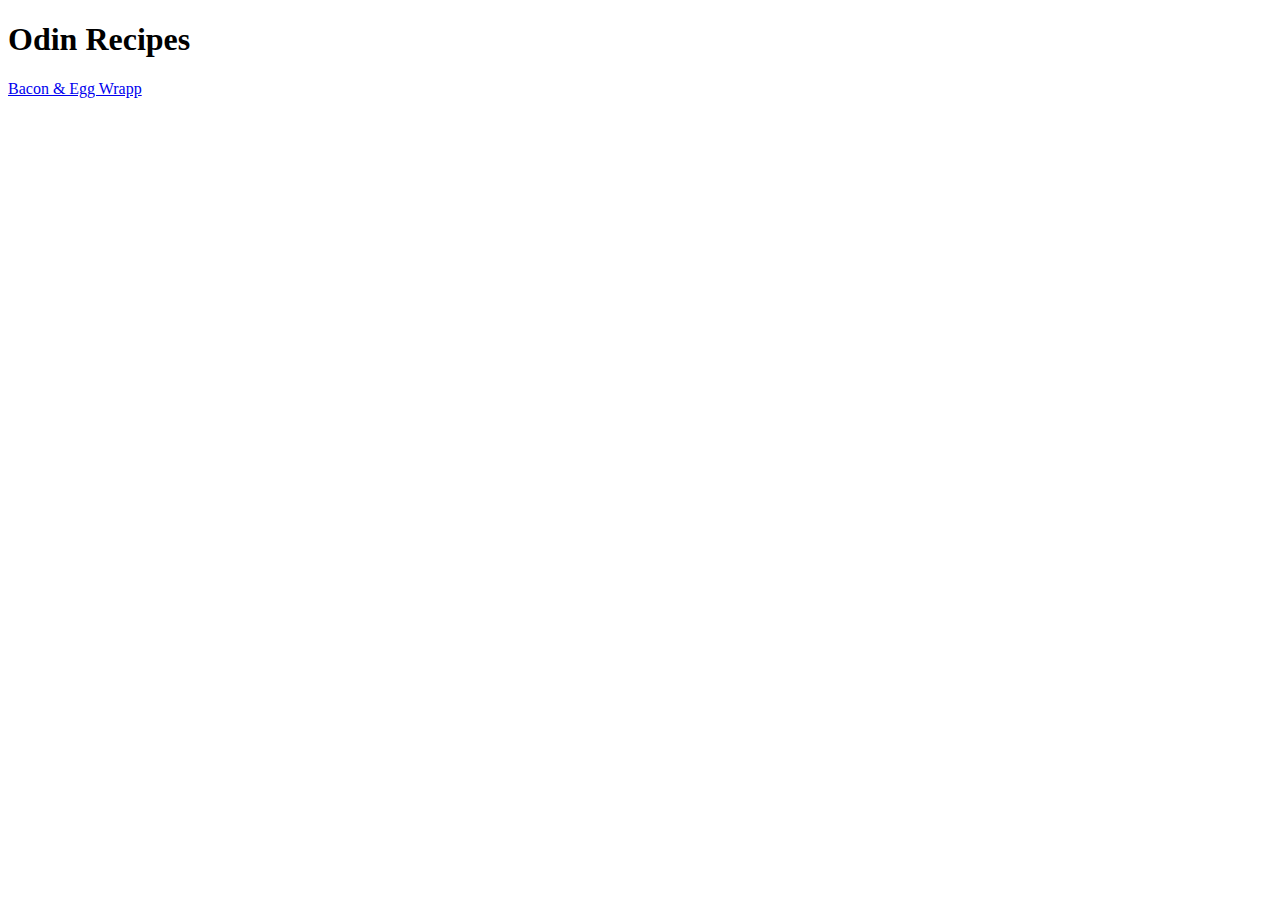
==== index.html @ e1f99c78 "Setting up recipes project" ====
<!DOCTYPE html>
<html lang="en">
  <head>
    <meta charset="UTF-8">
    <title>Recipes</title>
  </head>

  <body>
    <h1>Odin Recipes</h1>
    <a href="./recipes/baconEggWrap.html">Bacon & Egg Wrapp</a>
    
  </body>

</html>
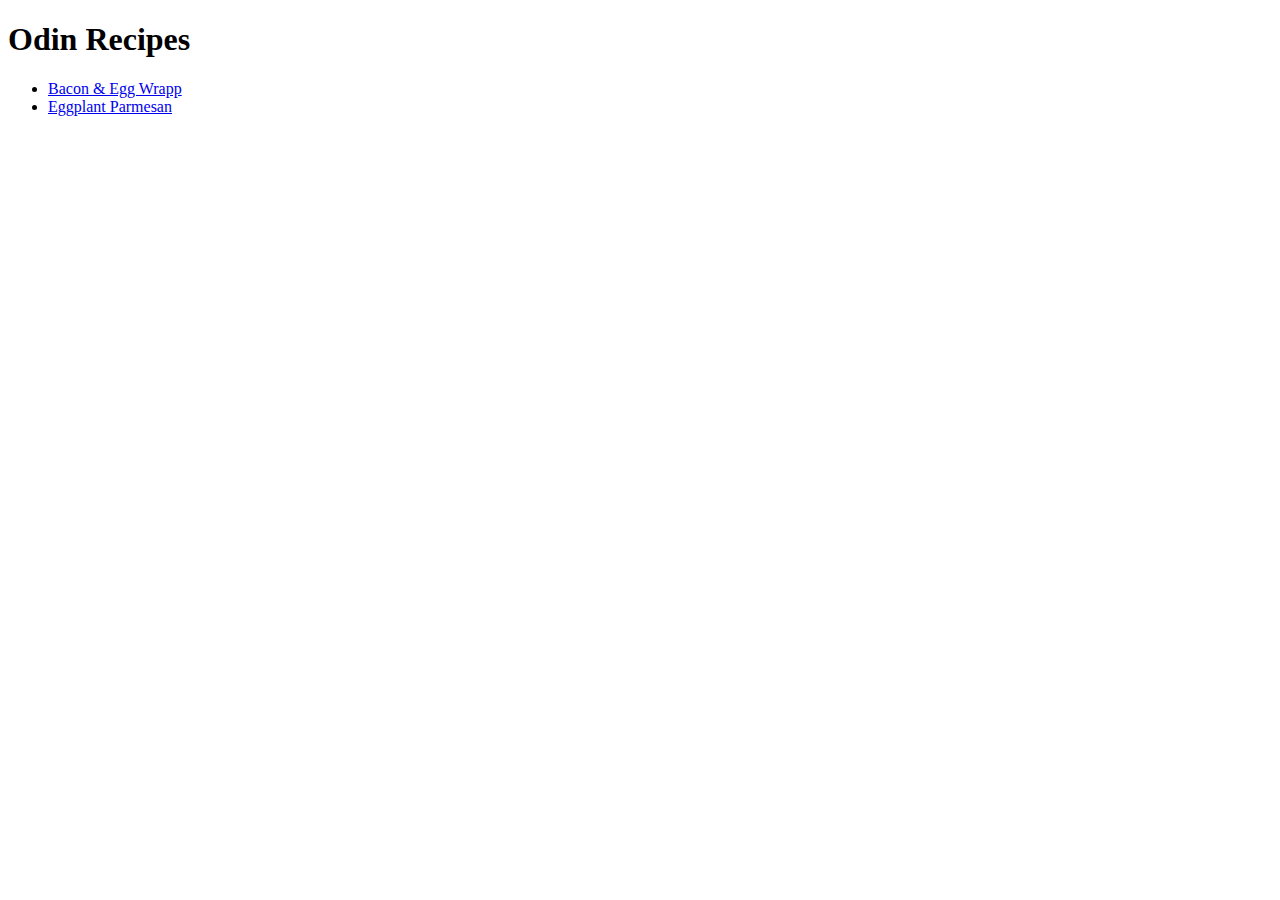
==== commit f055a263: "Add eggplant parmesan recipe by following bacon page structure" ====
--- a/index.html
+++ b/index.html
@@ -7,8 +7,10 @@
 
   <body>
     <h1>Odin Recipes</h1>
-    <a href="./recipes/baconEggWrap.html">Bacon & Egg Wrapp</a>
-    
+    <ul>
+      <li><a href="./recipes/baconEggWrap.html">Bacon & Egg Wrapp</a></li>
+      <li><a href="./recipes/eggplantParmesan.html">Eggplant Parmesan</a></li>
+    </ul>
   </body>
 
 </html>
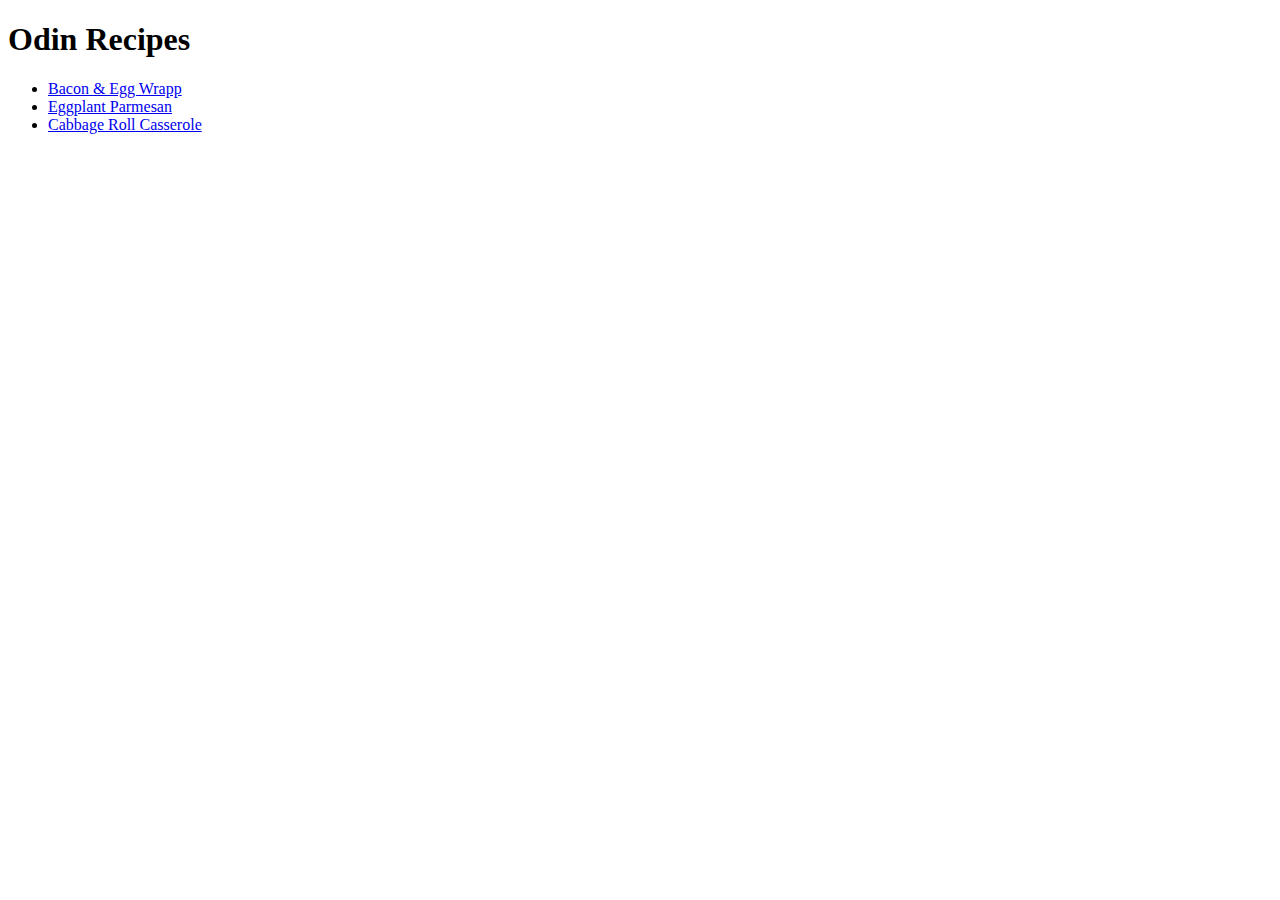
==== commit 7360f7aa: "Add cabbageRoll recipe with same page structure" ====
--- a/index.html
+++ b/index.html
@@ -10,6 +10,7 @@
     <ul>
       <li><a href="./recipes/baconEggWrap.html">Bacon & Egg Wrapp</a></li>
       <li><a href="./recipes/eggplantParmesan.html">Eggplant Parmesan</a></li>
+      <li><a href="./recipes/cabbageRoll.html">Cabbage Roll Casserole</a></li>
     </ul>
   </body>
 
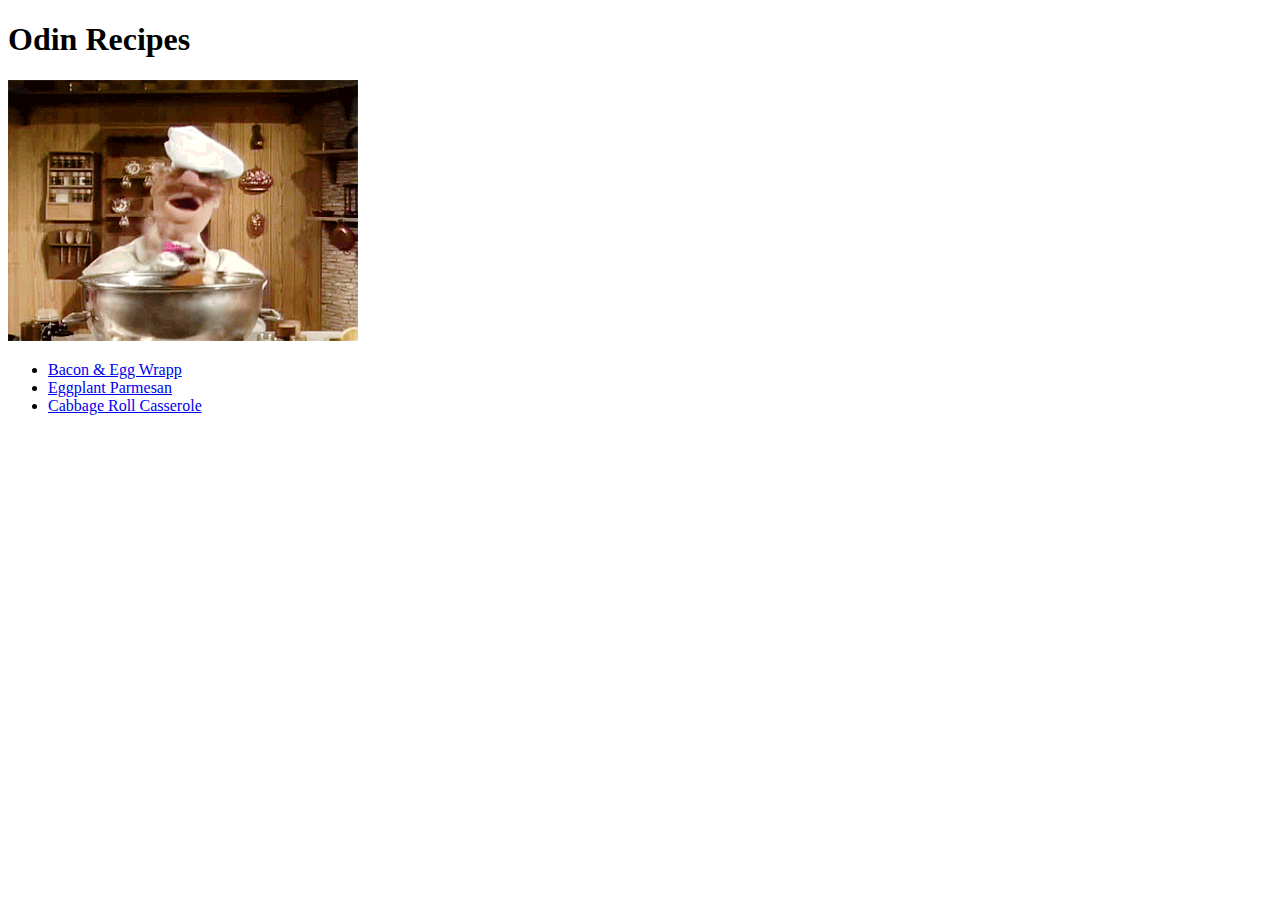
==== commit 744c7c08: "refine capitalized text and add gif to the home page" ====
--- a/index.html
+++ b/index.html
@@ -7,6 +7,8 @@
 
   <body>
     <h1>Odin Recipes</h1>
+    <img src="./images/chef.gif">
+
     <ul>
       <li><a href="./recipes/baconEggWrap.html">Bacon & Egg Wrapp</a></li>
       <li><a href="./recipes/eggplantParmesan.html">Eggplant Parmesan</a></li>
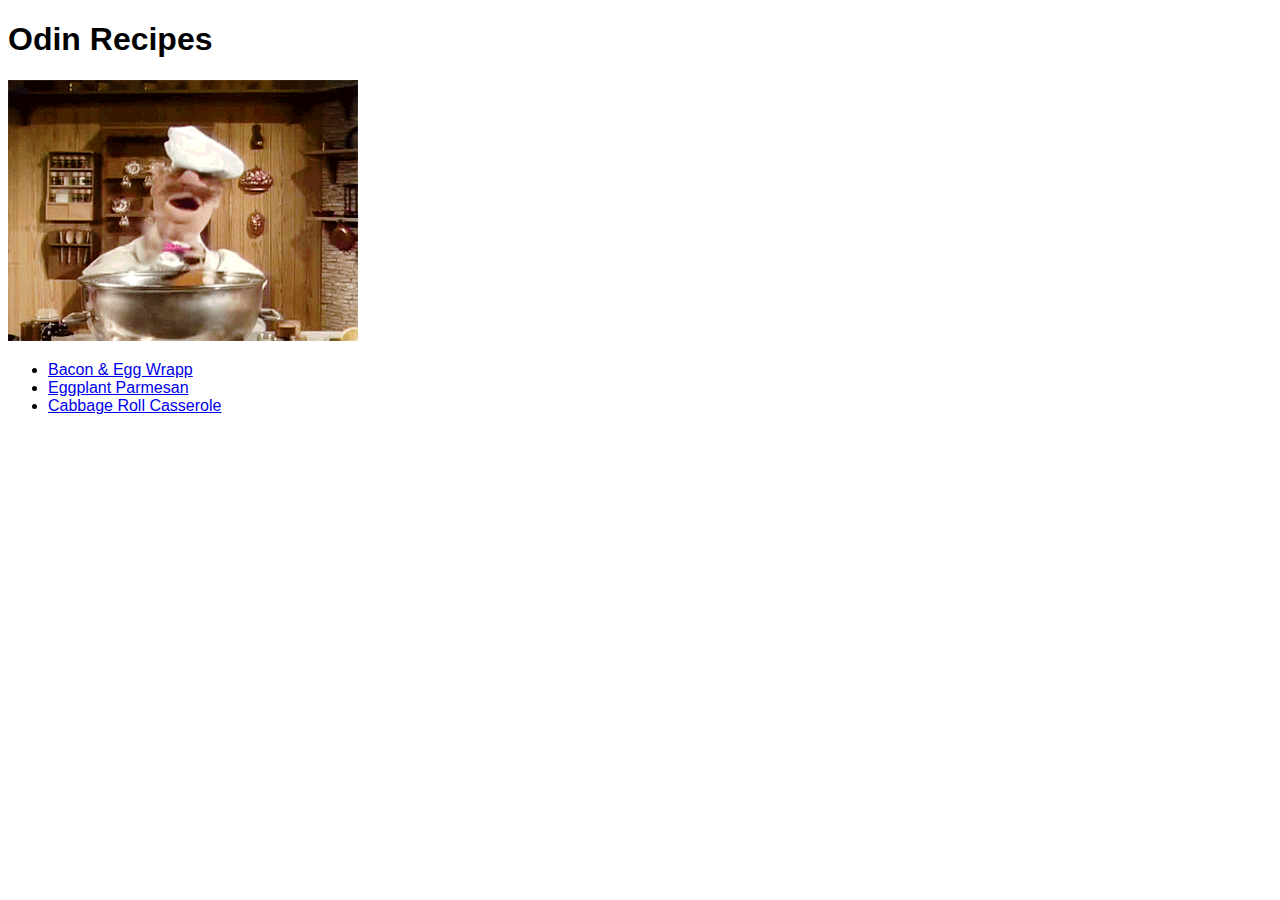
==== commit f7727c16: "set up css" ====
--- a/index.html
+++ b/index.html
@@ -3,6 +3,7 @@
   <head>
     <meta charset="UTF-8">
     <title>Recipes</title>
+    <link rel="stylesheet" href="./style.css">
   </head>
 
   <body>
--- a/style.css
+++ b/style.css
@@ -0,0 +1,5 @@
+* {
+  font-family: Verdana, Geneva, Tahoma, sans-serif;
+  width: 350px;
+  height: auto;
+}